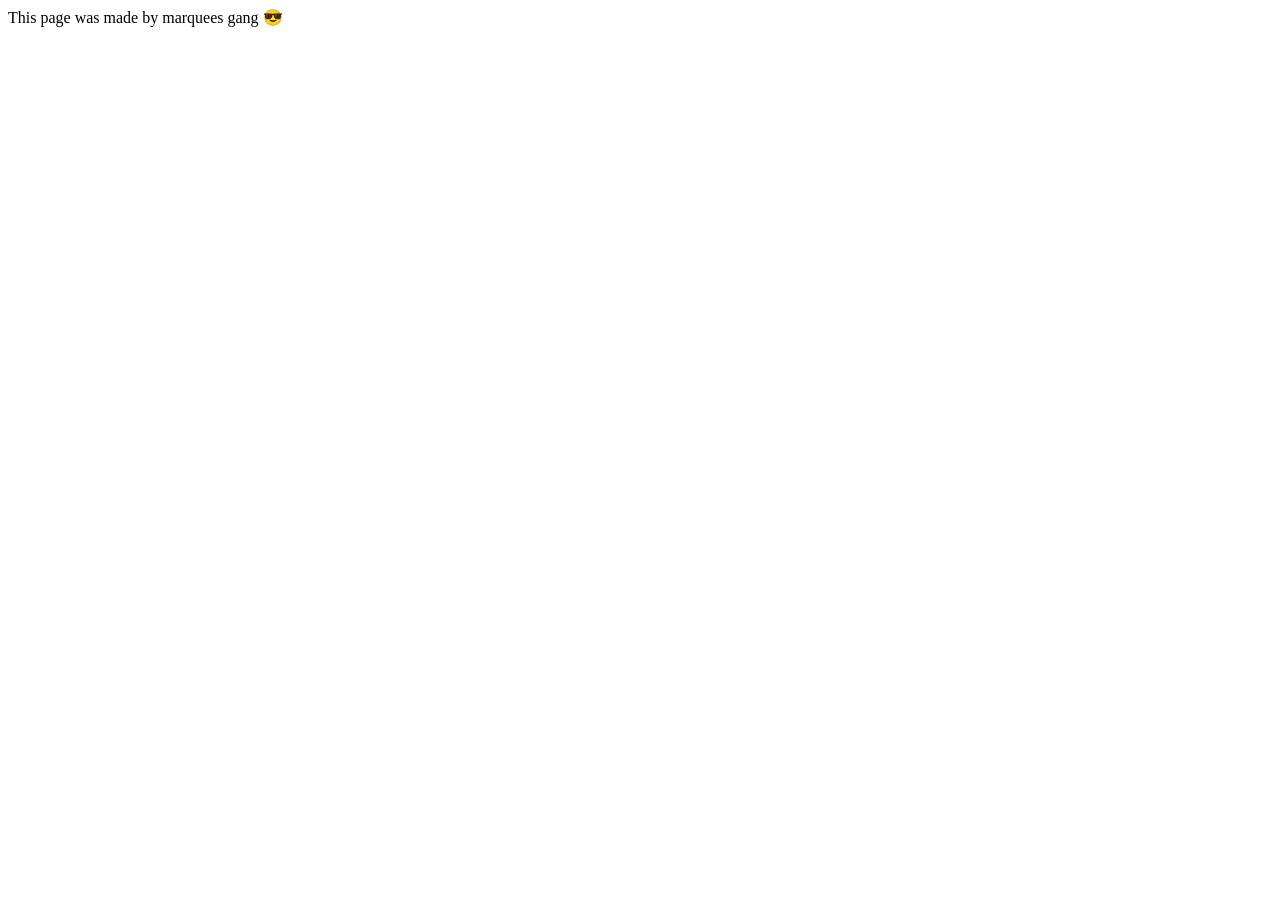
==== index.html @ 6cabb27e "Update" ====
<!DOCTYPE html>
<html lang="en">
<head>
    <meta charset="UTF-8">
    <meta name="viewport" content="width=device-width, initial-scale=1.0">
    <title>Introduction</title>
</head>
<body>
    <marquees>This page was made by marquees gang 😎</marquees>
</body>
</html>
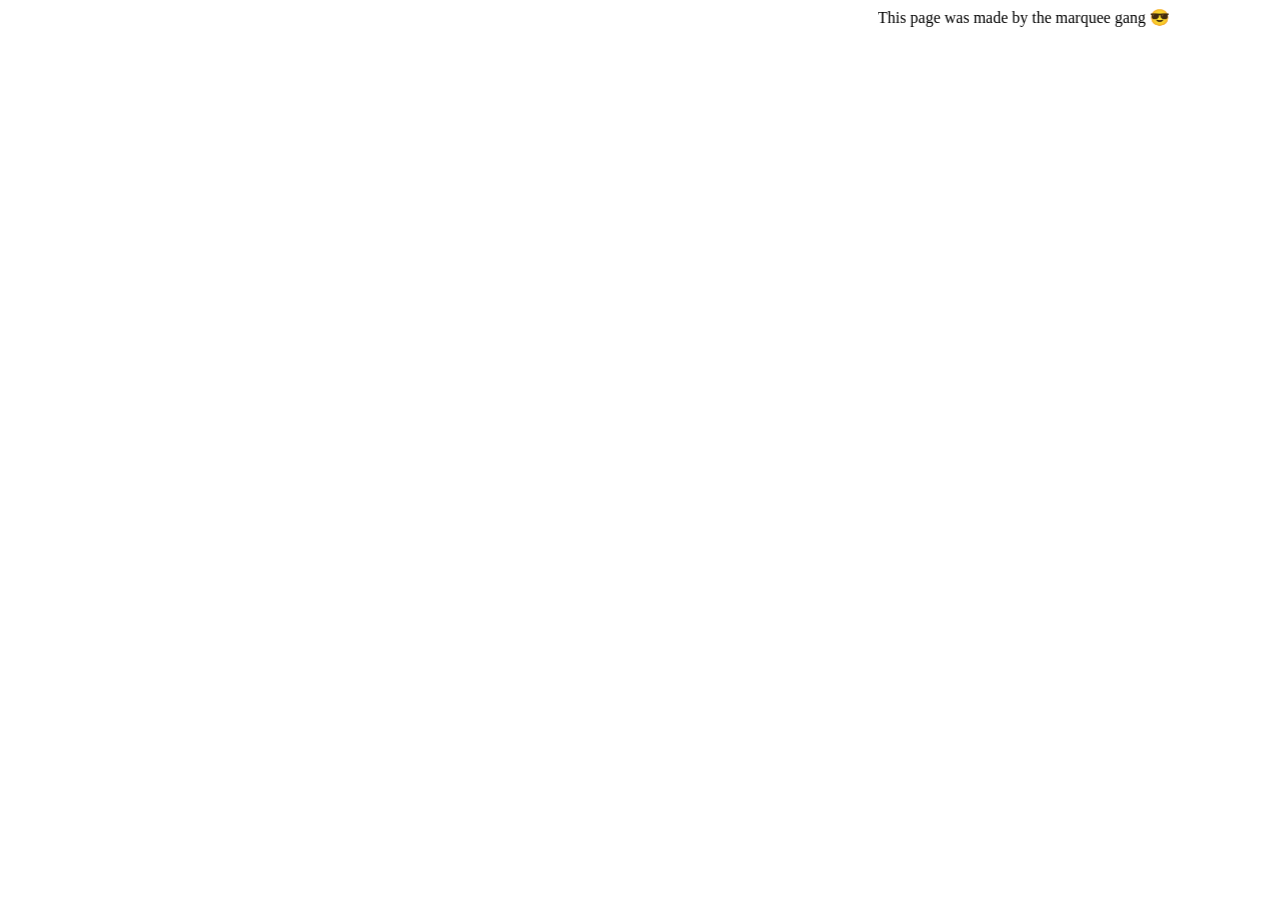
==== commit e431967a: "Update index.html" ====
--- a/index.html
+++ b/index.html
@@ -6,6 +6,6 @@
     <title>Introduction</title>
 </head>
 <body>
-    <marquees>This page was made by marquees gang 😎</marquees>
+    <marquee behavior="alternate">This page was made by the marquee gang 😎</marquee>
 </body>
 </html>
